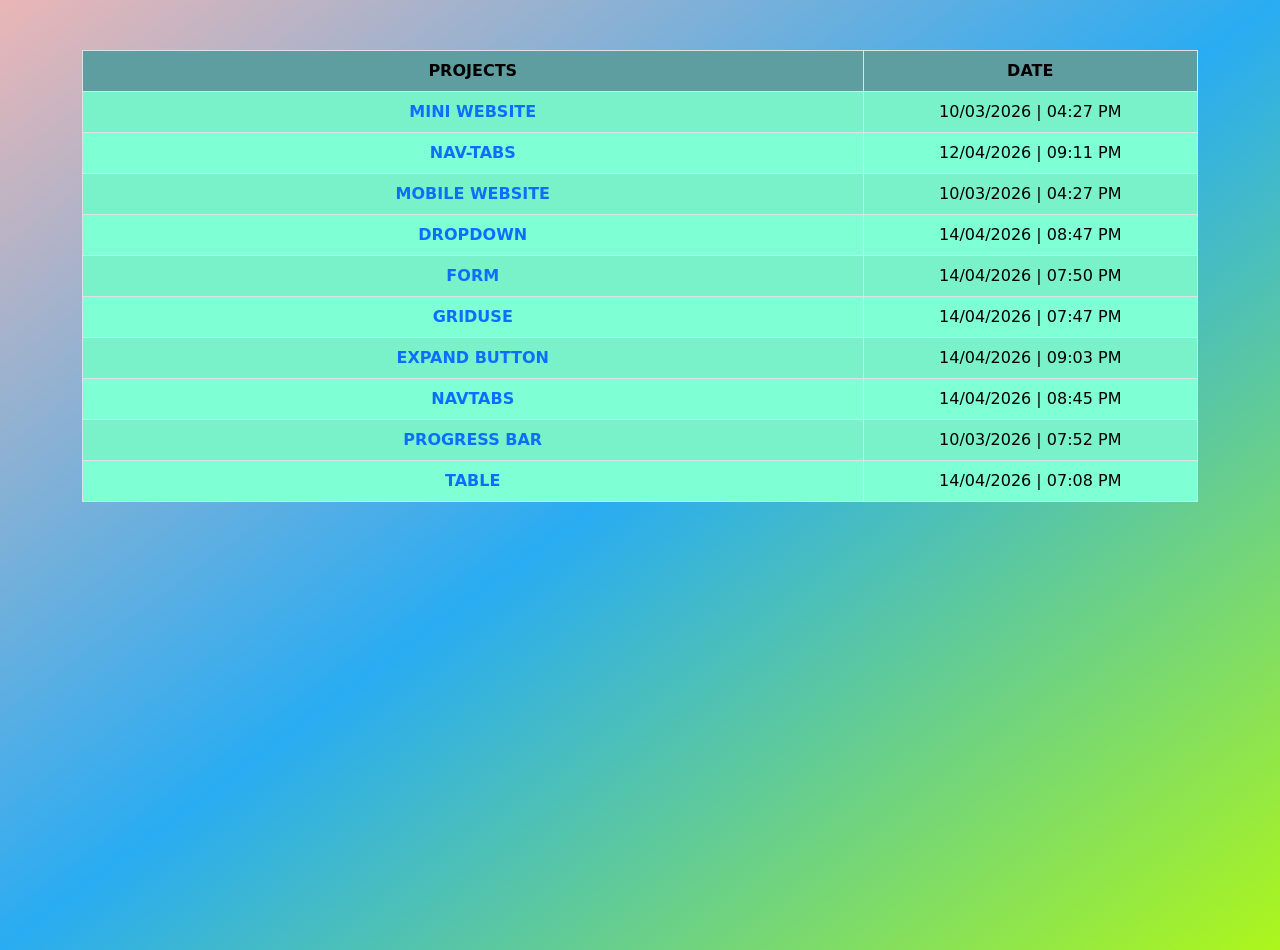
==== Bwork.html @ c5c052f5 "Add files via upload" ====
<!DOCTYPE html>
<html lang="en">

<head>
    <meta charset="UTF-8">
    <meta name="viewport" content="width=device-width, initial-scale=1.0">
    <meta http-equiv="X-UA-Compatible" content="ie=edge">
    <meta name="Description" content="Enter your description here" />
    <link rel="stylesheet" href="https://cdnjs.cloudflare.com/ajax/libs/twitter-bootstrap/5.1.0/css/bootstrap.min.css">
    <link rel="stylesheet" href="https://cdnjs.cloudflare.com/ajax/libs/font-awesome/5.15.4/css/all.min.css">
    <link rel="stylesheet" href="assets/css/style.css">
    <link href="https://unpkg.com/aos@2.3.1/dist/aos.css" rel="stylesheet">
    <title>Bwork</title>
    <style>
        body {
            background: linear-gradient(to right bottom, rgb(234, 182, 182), rgb(41, 172, 242), rgb(173, 246, 27)) !important;
            height: 100vh;
        }

        table {
            text-decoration: none !important;
            margin-top: 50px;
        }

        th {
            background-color: cadetblue !important;
        }

        td {
            background-color: aquamarine !important;
        }

        a {
            text-decoration: none;
            font-weight: bold;
        }

        a:hover {
            text-decoration: underline;

        }
    </style>
</head>

<body>
    <div class="container">
        <table class="table table-hover table-striped  table-bordered text-center">
            <thead data-aos="fade-right" data-aos-duration="1000" data-aos-delay="0">
                <th class="table mx-5" style="width: 70%;">PROJECTS</th>
                <th class="table mx-5" style="width: 30%;">DATE</th>
            </thead>
            <tbody>
                <tr data-aos="fade-right" data-aos-duration="1000" data-aos-delay="200">
                    <td><a href="PROJECTS/bootstrap work/assigment/index.html">MINI WEBSITE</a></td>
                    <td>
                        <span>10/03/2026 | 04:27 PM</span>
                    </td>
                </tr>
                <tr data-aos="fade-right" data-aos-duration="1000" data-aos-delay="500">
                    <td><a href="PROJECTS/bootstrap work/assigmet/navb-tabs.html"> NAV-TABS</a></td>
                    <td>
                        <span>12/04/2026 | 09:11 PM</span>
                    </td>
                </tr >
                <tr data-aos="fade-right" data-aos-duration="1000" data-aos-delay="700">
                    <td><a href="PROJECTS/bootstrap work/card.html"> MOBILE WEBSITE</a></td>
                    <td>
                        <span>10/03/2026 | 04:27 PM</span>
                    </td>
                </tr>
                <tr data-aos="fade-right" data-aos-duration="1000" data-aos-delay="900">
                    <td><a href="PROJECTS/bootstrap work/dropdown/index.html"> DROPDOWN</a></td>
                    <td>
                        <span>14/04/2026 | 08:47 PM</span>
                    </td>
                </tr>
                <tr data-aos="fade-right" data-aos-duration="1000" data-aos-delay="1100">
                    <td><a href="PROJECTS/bootstrap work/form.html"> FORM</a></td>
                    <td>
                        <span>14/04/2026 | 07:50 PM</span>
                    </td>
                </tr>
                <tr data-aos="fade-right" data-aos-duration="1000" data-aos-delay="1300">
                    <td><a href="PROJECTS/bootstrap work/griduse.html"> GRIDUSE</a></td>
                    <td>
                        <span>14/04/2026 | 07:47 PM</span>
                    </td>
                </tr>
                <tr data-aos="fade-right" data-aos-duration="1000" data-aos-delay="1500">
                    <td><a href="PROJECTS/bootstrap work/nabar expand/index.html"> EXPAND BUTTON</a></td>
                    <td>
                        <span>14/04/2026 | 09:03 PM</span>
                    </td>
                </tr>
                <tr data-aos="fade-right" data-aos-duration="1000" data-aos-delay="1700">
                    <td><a href="PROJECTS/bootstrap work/navtabs/index.html"> NAVTABS</a></td>
                    <td>
                        <span>14/04/2026 | 08:45 PM</span>
                    </td>
                </tr>
                <tr data-aos="fade-right" data-aos-duration="1000" data-aos-delay="1900">
                    <td><a href="PROJECTS/bootstrap work/progerssbar.html"> PROGRESS BAR</a></td>
                    <td>
                        <span>10/03/2026 | 07:52 PM</span>
                    </td>
                </tr>
                <tr data-aos="fade-right" data-aos-duration="1000" data-aos-delay="2100">
                    <td><a href="PROJECTS/bootstrap work/table.html"> TABLE</a></td>
                    <td>
                        <span>14/04/2026 | 07:08 PM</span>
                    </td>
                </tr>
            </tbody>
        </table>
    </div>
    <script src="https://cdnjs.cloudflare.com/ajax/libs/popper.js/2.9.2/umd/popper.min.js"></script>
    <script src="https://cdnjs.cloudflare.com/ajax/libs/twitter-bootstrap/5.1.0/js/bootstrap.min.js"></script>
    <script src="https://unpkg.com/aos@2.3.1/dist/aos.js"></script>
    <script>
  AOS.init();
</script>
</body>

</html>
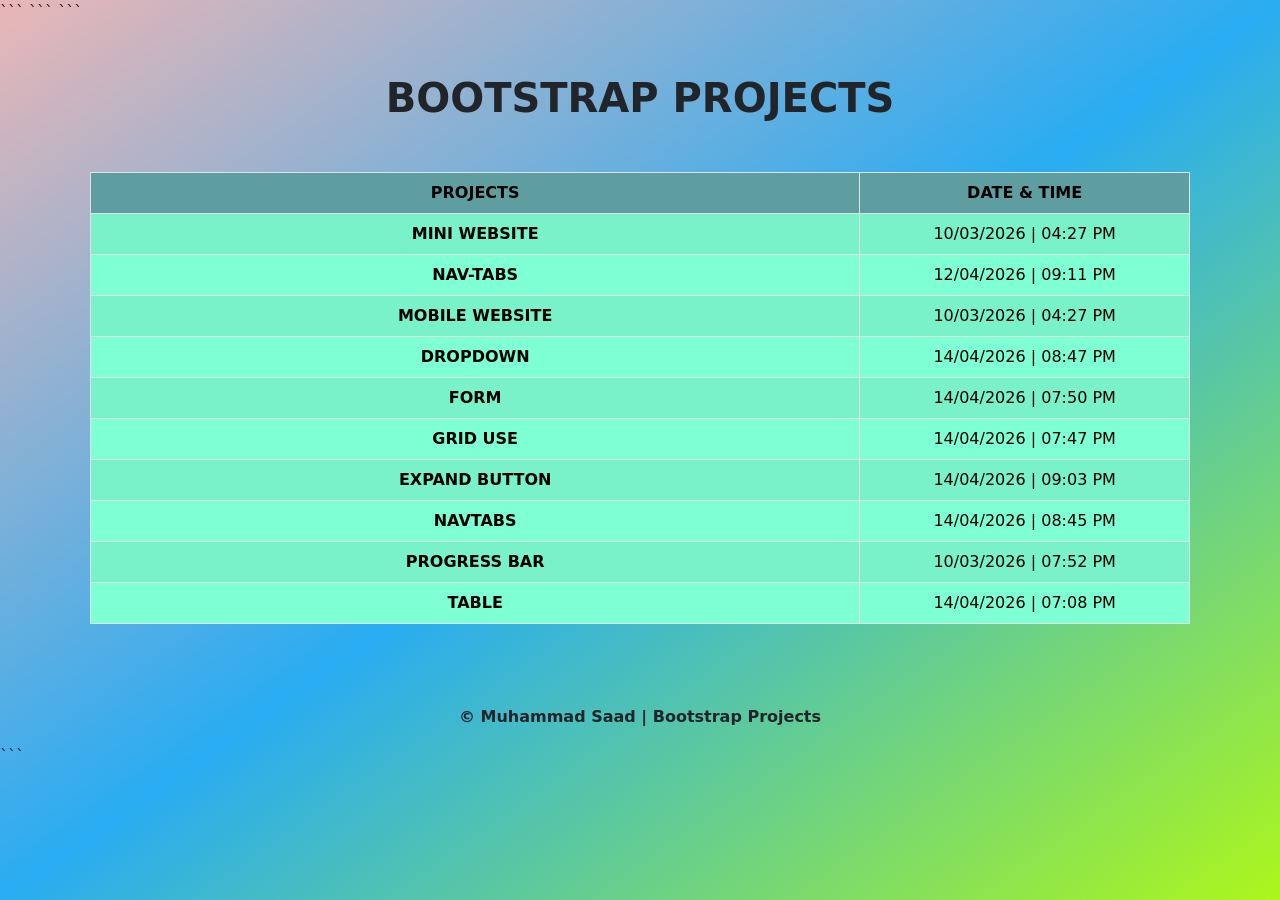
==== commit 7a354dc4: "My first Portfolio" ====
--- a/Bwork.html
+++ b/Bwork.html
@@ -1,124 +1,248 @@
 <!DOCTYPE html>
+
 <html lang="en">
 
 <head>
     <meta charset="UTF-8">
     <meta name="viewport" content="width=device-width, initial-scale=1.0">
-    <meta http-equiv="X-UA-Compatible" content="ie=edge">
-    <meta name="Description" content="Enter your description here" />
-    <link rel="stylesheet" href="https://cdnjs.cloudflare.com/ajax/libs/twitter-bootstrap/5.1.0/css/bootstrap.min.css">
-    <link rel="stylesheet" href="https://cdnjs.cloudflare.com/ajax/libs/font-awesome/5.15.4/css/all.min.css">
-    <link rel="stylesheet" href="assets/css/style.css">
-    <link href="https://unpkg.com/aos@2.3.1/dist/aos.css" rel="stylesheet">
-    <title>Bwork</title>
-    <style>
-        body {
-            background: linear-gradient(to right bottom, rgb(234, 182, 182), rgb(41, 172, 242), rgb(173, 246, 27)) !important;
-            height: 100vh;
-        }
-
-        table {
-            text-decoration: none !important;
-            margin-top: 50px;
-        }
-
-        th {
-            background-color: cadetblue !important;
-        }
-
-        td {
-            background-color: aquamarine !important;
-        }
-
-        a {
-            text-decoration: none;
-            font-weight: bold;
-        }
-
-        a:hover {
-            text-decoration: underline;
-
-        }
-    </style>
+
+```
+<title>Bootstrap Projects | Muhammad Saad Portfolio</title>
+
+<meta name="description"
+    content="Bootstrap projects created by Muhammad Saad. Explore websites, forms, nav tabs, dropdowns, progress bars and other Bootstrap projects.">
+
+<meta name="keywords"
+    content="Muhammad Saad, Bootstrap Projects, Frontend Developer, Bootstrap Portfolio">
+
+<meta name="author" content="Muhammad Saad">
+
+<link rel="stylesheet"
+    href="https://cdnjs.cloudflare.com/ajax/libs/twitter-bootstrap/5.1.0/css/bootstrap.min.css">
+
+<link href="https://unpkg.com/aos@2.3.1/dist/aos.css" rel="stylesheet">
+
+<style>
+    *{
+        margin:0;
+        padding:0;
+        box-sizing:border-box;
+    }
+
+    body{
+        background:linear-gradient(
+            to right bottom,
+            rgb(234,182,182),
+            rgb(41,172,242),
+            rgb(173,246,27)
+        );
+        min-height:100vh;
+        overflow-x:hidden;
+    }
+
+    .container{
+        padding:20px;
+    }
+
+    h1{
+        text-align:center;
+        margin:30px 0;
+        font-weight:bold;
+    }
+
+    .table-responsive{
+        border-radius:10px;
+        overflow:hidden;
+    }
+
+    table{
+        margin-top:20px;
+    }
+
+    th{
+        background:cadetblue !important;
+        color:white;
+    }
+
+    td{
+        background:aquamarine !important;
+    }
+
+    a{
+        text-decoration:none;
+        font-weight:bold;
+        color:black;
+    }
+
+    a:hover{
+        text-decoration:underline;
+    }
+
+    footer{
+        text-align:center;
+        margin-top:30px;
+        padding:15px;
+        font-weight:bold;
+    }
+
+    @media(max-width:768px){
+        h1{
+            font-size:1.8rem;
+        }
+
+        table{
+            font-size:14px;
+        }
+    }
+
+    @media(max-width:480px){
+        h1{
+            font-size:1.4rem;
+        }
+
+        table{
+            font-size:12px;
+        }
+    }
+</style>
+```
+
 </head>
 
 <body>
-    <div class="container">
-        <table class="table table-hover table-striped  table-bordered text-center">
-            <thead data-aos="fade-right" data-aos-duration="1000" data-aos-delay="0">
-                <th class="table mx-5" style="width: 70%;">PROJECTS</th>
-                <th class="table mx-5" style="width: 30%;">DATE</th>
+
+```
+<div class="container">
+
+    <h1 data-aos="fade-down">
+        BOOTSTRAP PROJECTS
+    </h1>
+
+    <div class="table-responsive">
+
+        <table data-aos="fade-right"
+            class="table table-hover table-striped table-bordered text-center">
+
+            <thead>
+                <tr>
+                    <th style="width:70%">PROJECTS</th>
+                    <th style="width:30%">DATE & TIME</th>
+                </tr>
             </thead>
+
             <tbody>
-                <tr data-aos="fade-right" data-aos-duration="1000" data-aos-delay="200">
-                    <td><a href="PROJECTS/bootstrap work/assigment/index.html">MINI WEBSITE</a></td>
-                    <td>
-                        <span>10/03/2026 | 04:27 PM</span>
-                    </td>
-                </tr>
-                <tr data-aos="fade-right" data-aos-duration="1000" data-aos-delay="500">
-                    <td><a href="PROJECTS/bootstrap work/assigmet/navb-tabs.html"> NAV-TABS</a></td>
-                    <td>
-                        <span>12/04/2026 | 09:11 PM</span>
-                    </td>
-                </tr >
-                <tr data-aos="fade-right" data-aos-duration="1000" data-aos-delay="700">
-                    <td><a href="PROJECTS/bootstrap work/card.html"> MOBILE WEBSITE</a></td>
-                    <td>
-                        <span>10/03/2026 | 04:27 PM</span>
-                    </td>
-                </tr>
-                <tr data-aos="fade-right" data-aos-duration="1000" data-aos-delay="900">
-                    <td><a href="PROJECTS/bootstrap work/dropdown/index.html"> DROPDOWN</a></td>
-                    <td>
-                        <span>14/04/2026 | 08:47 PM</span>
-                    </td>
-                </tr>
-                <tr data-aos="fade-right" data-aos-duration="1000" data-aos-delay="1100">
-                    <td><a href="PROJECTS/bootstrap work/form.html"> FORM</a></td>
-                    <td>
-                        <span>14/04/2026 | 07:50 PM</span>
-                    </td>
-                </tr>
-                <tr data-aos="fade-right" data-aos-duration="1000" data-aos-delay="1300">
-                    <td><a href="PROJECTS/bootstrap work/griduse.html"> GRIDUSE</a></td>
-                    <td>
-                        <span>14/04/2026 | 07:47 PM</span>
-                    </td>
-                </tr>
-                <tr data-aos="fade-right" data-aos-duration="1000" data-aos-delay="1500">
-                    <td><a href="PROJECTS/bootstrap work/nabar expand/index.html"> EXPAND BUTTON</a></td>
-                    <td>
-                        <span>14/04/2026 | 09:03 PM</span>
-                    </td>
-                </tr>
-                <tr data-aos="fade-right" data-aos-duration="1000" data-aos-delay="1700">
-                    <td><a href="PROJECTS/bootstrap work/navtabs/index.html"> NAVTABS</a></td>
-                    <td>
-                        <span>14/04/2026 | 08:45 PM</span>
-                    </td>
-                </tr>
-                <tr data-aos="fade-right" data-aos-duration="1000" data-aos-delay="1900">
-                    <td><a href="PROJECTS/bootstrap work/progerssbar.html"> PROGRESS BAR</a></td>
-                    <td>
-                        <span>10/03/2026 | 07:52 PM</span>
-                    </td>
-                </tr>
-                <tr data-aos="fade-right" data-aos-duration="1000" data-aos-delay="2100">
-                    <td><a href="PROJECTS/bootstrap work/table.html"> TABLE</a></td>
-                    <td>
-                        <span>14/04/2026 | 07:08 PM</span>
-                    </td>
-                </tr>
+
+                <tr>
+                    <td>
+                        <a href="PROJECTS/bootstrap work/assigment/index.html">
+                            MINI WEBSITE
+                        </a>
+                    </td>
+                    <td>10/03/2026 | 04:27 PM</td>
+                </tr>
+
+                <tr>
+                    <td>
+                        <a href="PROJECTS/bootstrap work/assigmet/navb-tabs.html">
+                            NAV-TABS
+                        </a>
+                    </td>
+                    <td>12/04/2026 | 09:11 PM</td>
+                </tr>
+
+                <tr>
+                    <td>
+                        <a href="PROJECTS/bootstrap work/card.html">
+                            MOBILE WEBSITE
+                        </a>
+                    </td>
+                    <td>10/03/2026 | 04:27 PM</td>
+                </tr>
+
+                <tr>
+                    <td>
+                        <a href="PROJECTS/bootstrap work/dropdown/index.html">
+                            DROPDOWN
+                        </a>
+                    </td>
+                    <td>14/04/2026 | 08:47 PM</td>
+                </tr>
+
+                <tr>
+                    <td>
+                        <a href="PROJECTS/bootstrap work/form.html">
+                            FORM
+                        </a>
+                    </td>
+                    <td>14/04/2026 | 07:50 PM</td>
+                </tr>
+
+                <tr>
+                    <td>
+                        <a href="PROJECTS/bootstrap work/griduse.html">
+                            GRID USE
+                        </a>
+                    </td>
+                    <td>14/04/2026 | 07:47 PM</td>
+                </tr>
+
+                <tr>
+                    <td>
+                        <a href="PROJECTS/bootstrap work/nabar expand/index.html">
+                            EXPAND BUTTON
+                        </a>
+                    </td>
+                    <td>14/04/2026 | 09:03 PM</td>
+                </tr>
+
+                <tr>
+                    <td>
+                        <a href="PROJECTS/bootstrap work/navtabs/index.html">
+                            NAVTABS
+                        </a>
+                    </td>
+                    <td>14/04/2026 | 08:45 PM</td>
+                </tr>
+
+                <tr>
+                    <td>
+                        <a href="PROJECTS/bootstrap work/progerssbar.html">
+                            PROGRESS BAR
+                        </a>
+                    </td>
+                    <td>10/03/2026 | 07:52 PM</td>
+                </tr>
+
+                <tr>
+                    <td>
+                        <a href="PROJECTS/bootstrap work/table.html">
+                            TABLE
+                        </a>
+                    </td>
+                    <td>14/04/2026 | 07:08 PM</td>
+                </tr>
+
             </tbody>
+
         </table>
+
     </div>
-    <script src="https://cdnjs.cloudflare.com/ajax/libs/popper.js/2.9.2/umd/popper.min.js"></script>
-    <script src="https://cdnjs.cloudflare.com/ajax/libs/twitter-bootstrap/5.1.0/js/bootstrap.min.js"></script>
-    <script src="https://unpkg.com/aos@2.3.1/dist/aos.js"></script>
-    <script>
-  AOS.init();
+
+</div>
+
+<footer>
+    © Muhammad Saad | Bootstrap Projects
+</footer>
+
+<script src="https://cdnjs.cloudflare.com/ajax/libs/twitter-bootstrap/5.1.0/js/bootstrap.min.js"></script>
+
+<script src="https://unpkg.com/aos@2.3.1/dist/aos.js"></script>
+
+<script>
+    AOS.init();
 </script>
+```
+
 </body>
 
-</html>+</html>
